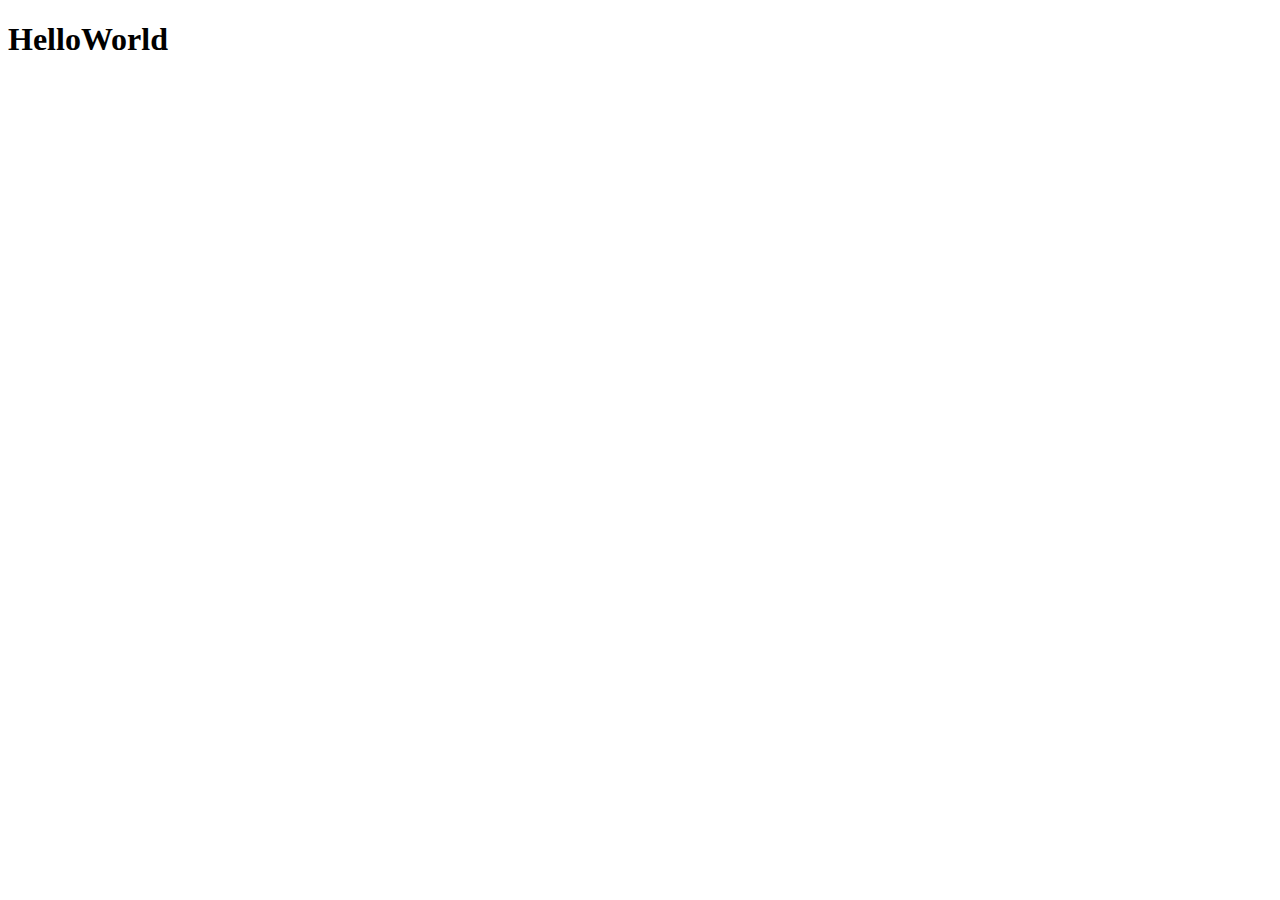
==== index.html @ d4526190 "Create index.html" ====
<!DOCTYPE html>

<html>
	<head>
        <meta charset="UTF-8">
        <meta name="viewport" content="width=device-width, initial-scale=1">
        <title>Kalajuttuja</title>
	</head>

	<body>
  <h1>HelloWorld</h1>
  </body>
</html>
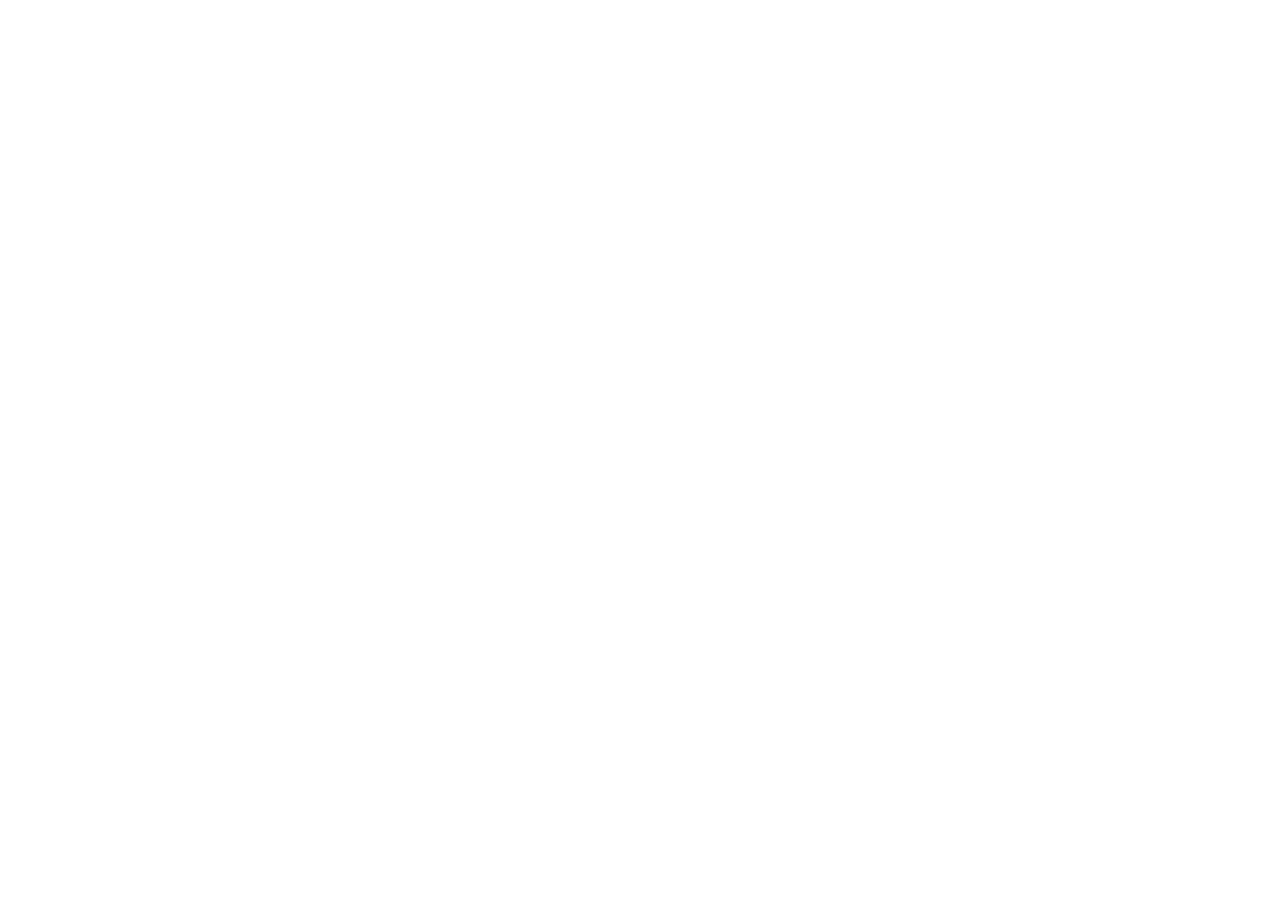
==== commit 95ec3de3: "Add files via upload" ====
--- a/index.html
+++ b/index.html
@@ -1,13 +1,30 @@
-<!DOCTYPE html>
-
-<html>
-	<head>
-        <meta charset="UTF-8">
-        <meta name="viewport" content="width=device-width, initial-scale=1">
-        <title>Kalajuttuja</title>
-	</head>
-
-	<body>
-  <h1>HelloWorld</h1>
-  </body>
-</html>
+<!DOCTYPE html>
+
+<html>
+	<head>
+        <meta charset="UTF-8">
+        <meta name="viewport" content="width=device-width, initial-scale=1">
+        <link rel="stylesheet" href="tyylit/etusivu.css">
+        <title>Kalajuttuja</title>
+	</head>
+
+	<body>
+        <!-- 
+            Navigointipalkki ja linkit
+            rajoitukset- ja sakko-sivuille.
+        -->
+        <div class="navigointipalkki">
+            <a href="index.html">Etusivu</a>
+            <a href="sivut/rajoitukset.html">Kalastusrajoitukset</a>
+            <a href="sivut/sakot.html">"Korvausarvolaskuri"</a>
+        </div>
+        
+        <div class="info">
+            <p>Tämä sivusto on Seinäjoen ammattikorkeakoulun OHSU23-opetuskokonaisuuteen kuuluvan Web-ohjelmoinnin perusteet -kurssin harjoitustyö.
+                Voit tutustua kalastusrajoituksiin ja "korvausarvolaskuriin" navigoimalla linkkien avulla.
+            </p>
+            <!--SeAMK-logo ladattu opiskelijoille tarkoitetusta kuvapankista SeAMK:n intranetistä-->
+        </div>
+        <div class="logo"><img src="media/SeAMK_logo_valkoinen_fi_en.png" alt="SeAMK logo" width="103" height="35"></div>
+    </body>
+</html>--- a/tyylit/etusivu.css
+++ b/tyylit/etusivu.css
@@ -0,0 +1,131 @@
+/* Navigointipalkki */
+.navigointipalkki {
+    display: flex;
+    background-color: transparent;
+    color: white;
+}
+
+/* navbarin linkkien tyylit järjestyksessä visited, plain, hover
+*/
+.navigointipalkki a:visited {
+    color: white;
+    text-decoration: none;
+}
+
+.navigointipalkki a {
+    padding: 18px;
+    text-decoration: none;
+    font-family:'Trebuchet MS', 'Lucida Sans Unicode', 'Lucida Grande', 'Lucida Sans', Arial, sans-serif;
+    font-size: 16px;
+    color: white;
+}
+
+.navigointipalkki a:hover {
+    background-color: transparent;
+    text-decoration: none;
+    color: white;
+    font-size: 17px;
+}
+
+
+body {
+    margin: 0px;
+}
+
+/*
+Taustakuva ja mahdollisimman vaivattomasti
+vastaamaan eri näytönkokojen tarpeeseen
+*/
+html {
+    background-image: url('../media/jamijarvi.jpg');
+    background-size: cover;
+    background-position: center center;
+    background-repeat: no-repeat;
+    background-attachment: fixed;
+}
+
+
+* {
+    box-sizing: border-box;
+}
+
+/* Tässä lyhyt teksti */
+.info {
+    padding-left: 30%;
+    padding-right: 30%;
+}
+
+/*
+  Teksti hieman keskemmälle ja keskitetysti
+*/
+.info p{
+    padding: 60px;
+    background-color: transparent;
+    color: white;
+    font-family:'Trebuchet MS', 'Lucida Sans Unicode', 'Lucida Grande', 'Lucida Sans', Arial, sans-serif;
+    font-size: 10px;
+    text-align: center;
+    padding-bottom: 10px;
+}
+
+/* SeAMK-logo */
+.logo {
+    text-align: center;
+}
+
+/* Responsiivisuus */
+
+/*  Linkit päällekäin ja pieni väritehoste */
+@media screen and (max-width: 800px) {
+    .navigointipalkki{
+      flex-direction: column;
+      text-align: center;
+      background-image: linear-gradient(to left, rgba(255,0,0,0), rgba(254, 208, 73, 1));
+      border-bottom: 1px solid #3D5656;
+    }
+    
+    /* 
+      Luodaan linkeille box-shadow:lla
+      borderin kaltainen raja + poistetaan tekstin suureneminen
+    */
+    .navigointipalkki a {
+        margin-top: 5px;
+        padding: 5px;
+        text-decoration: none;
+        font-family:'Trebuchet MS', 'Lucida Sans Unicode', 'Lucida Grande', 'Lucida Sans', Arial, sans-serif;
+        font-size: 20px;
+        border-bottom: 1px transparent rgba(61, 86, 86, 1);
+        box-shadow: 0px 40px 40px rgba(0, 0, 0, .1)
+    }
+    
+    /* 
+      Otetaan hover rumasti "pois"
+    */
+    .navigointipalkki a:hover {
+        background-color: transparent;
+        text-decoration: none;
+        color: white;
+        font-size: 20px;
+    }
+
+    /*
+      Indikaatio käyttäjälle
+      onnistuneesta painalluksesta
+    */
+    .navigointipalkki a:active {
+        color: #3D5656;
+    }
+
+    /*
+      Tasataan pienemmälle ruudulle teksti
+      Pienemmät puskurit
+    */
+    .info p {
+        text-align: justify;
+        margin-top: 0px;
+        padding-left: 10px;
+        padding-right: 10px;
+        padding-top: 20px;
+        padding-bottom: 5px;
+    }
+}